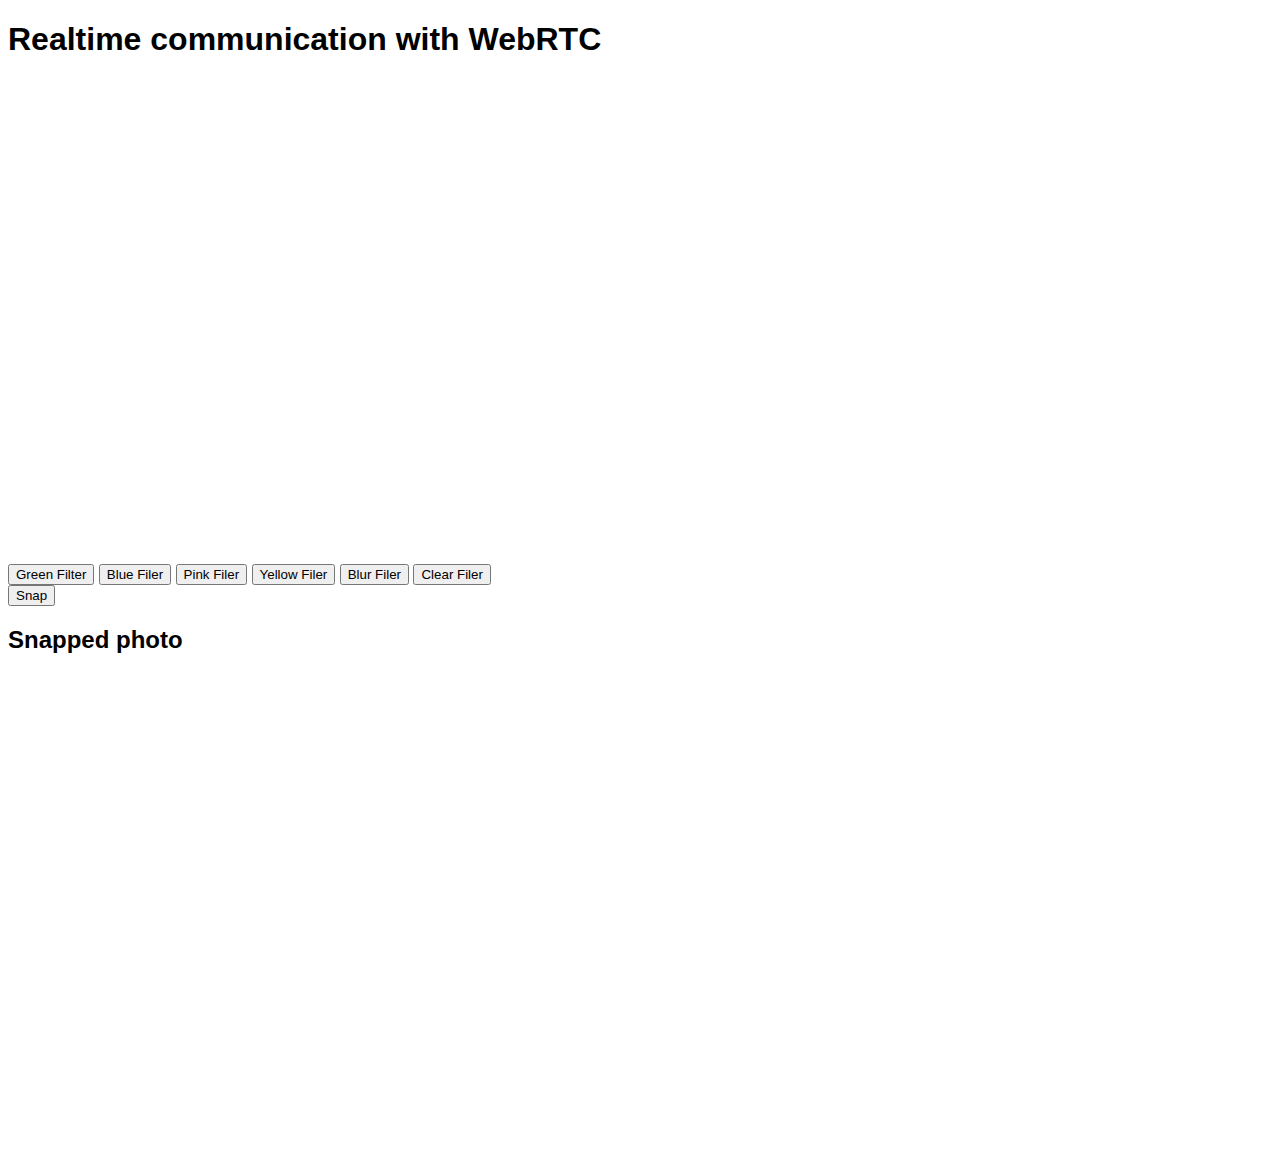
==== ige/index.html @ 75f4fb1d "Initial commit for webRTC based IGE codelab" ====
<!DOCTYPE html>
<html>
<head>
  <title>Realtime communication with WebRTC</title>
  <link rel="stylesheet" href="css/main.css" />
</head>
<body>
  <h1>Realtime communication with WebRTC</h1>

    <div id="videoCanvas">
        <video id="camera" autoplay playsinline></video>
    </div>

    <div id="filterButtons">
        <button id="green">Green Filter</button>
        <button id="blue">Blue Filer</button>
        <button id="pink">Pink Filer</button>
        <button id="yellow">Yellow Filer</button>
        <button id="blur">Blur Filer</button>
        <button id="clear">Clear Filer</button>
    </div>
    <div id="snapButton">
        <button id="snap">Snap</button>
    </div>
    <div id="snappedPhoto">
        <h2>Snapped photo</h2>
        <canvas id="photo"></canvas>
    </div>
  <script src="js/main.js"></script>
</body>
</html>
---- ige/css/main.css ----
body {
  font-family: sans-serif;
}

canvas {
    max-width: 100%;
    width: 640px;
    max-height: 100%;
    height: 480px;
}

video {
    max-width: 100%;
    width: 640px;
    max-height: 100%;
    height: 480px;  
}
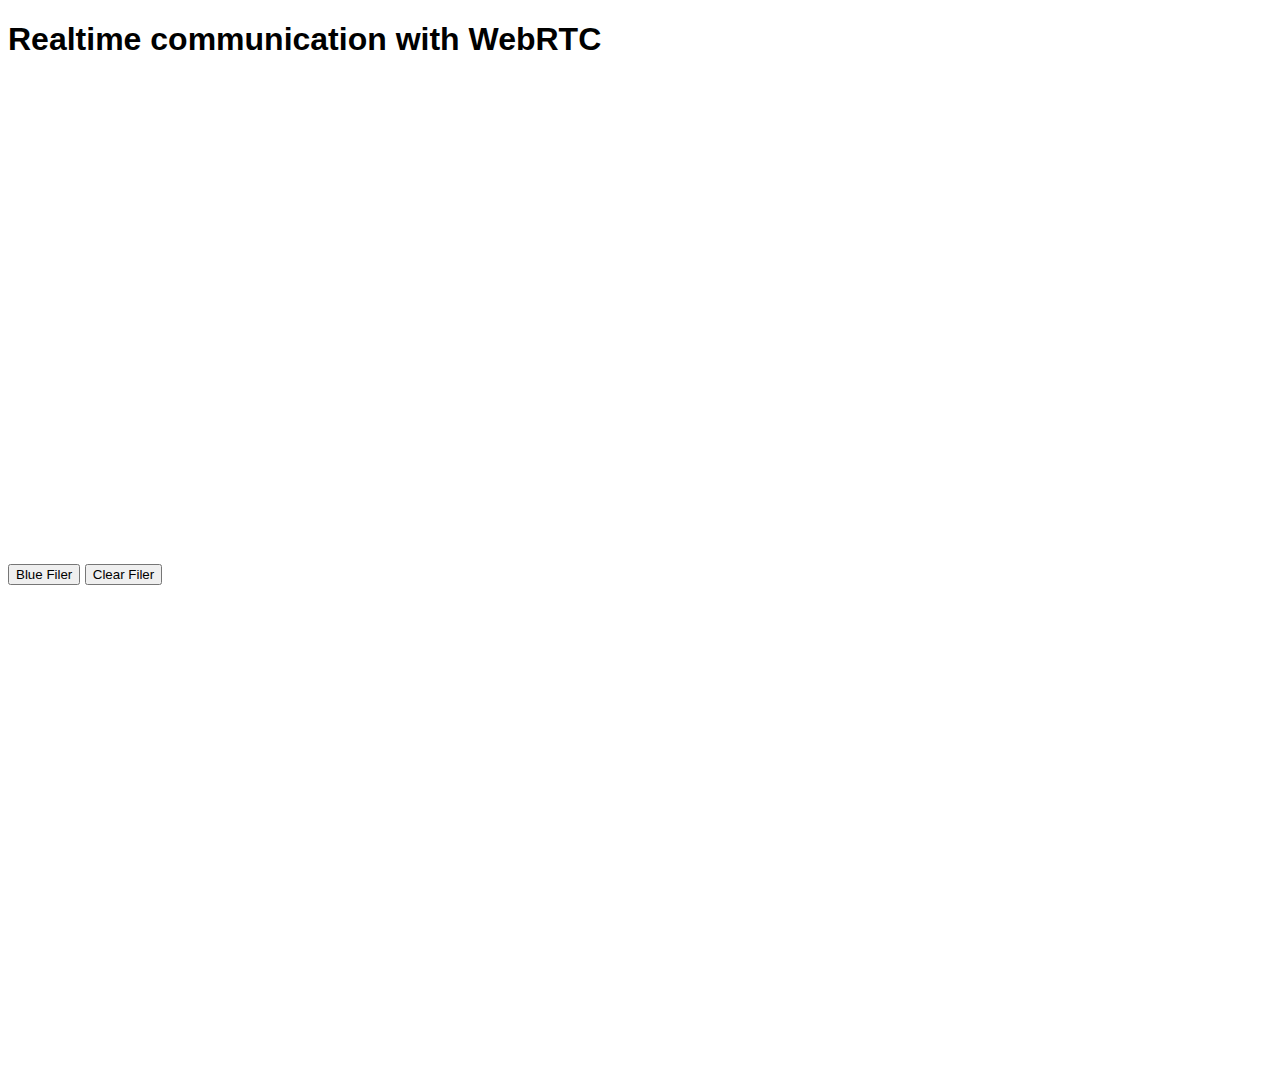
==== commit a1c32529: "Update filters." ====
--- a/ige/index.html
+++ b/ige/index.html
@@ -1,31 +1,27 @@
-<!DOCTYPE html>
-<html>
-<head>
-  <title>Realtime communication with WebRTC</title>
-  <link rel="stylesheet" href="css/main.css" />
-</head>
-<body>
-  <h1>Realtime communication with WebRTC</h1>
-
+<!DOCTYPE html>
+<html>
+<head>
+  <title>Realtime communication with WebRTC</title>
+  <link rel="stylesheet" href="css/main.css" />
+</head>
+<body>
+  <h1>Realtime communication with WebRTC</h1>
+
     <div id="videoCanvas">
         <video id="camera" autoplay playsinline></video>
     </div>
 
     <div id="filterButtons">
-        <button id="green">Green Filter</button>
         <button id="blue">Blue Filer</button>
-        <button id="pink">Pink Filer</button>
-        <button id="yellow">Yellow Filer</button>
-        <button id="blur">Blur Filer</button>
-        <button id="clear">Clear Filer</button>
-    </div>
-    <div id="snapButton">
-        <button id="snap">Snap</button>
-    </div>
-    <div id="snappedPhoto">
-        <h2>Snapped photo</h2>
+        <button id="clear">Clear Filer</button>
+    </div>
+    <div id="snapButton">
+        <button id="snap" style="display: none;">Snap</button>
+    </div>
+    <div id="snappedPhoto" >
+        <h2 style="display: none;">Snapped photo</h2>
         <canvas id="photo"></canvas>
-    </div>
-  <script src="js/main.js"></script>
-</body>
-</html>
+    </div>
+  <script src="js/main.js"></script>
+</body>
+</html>
